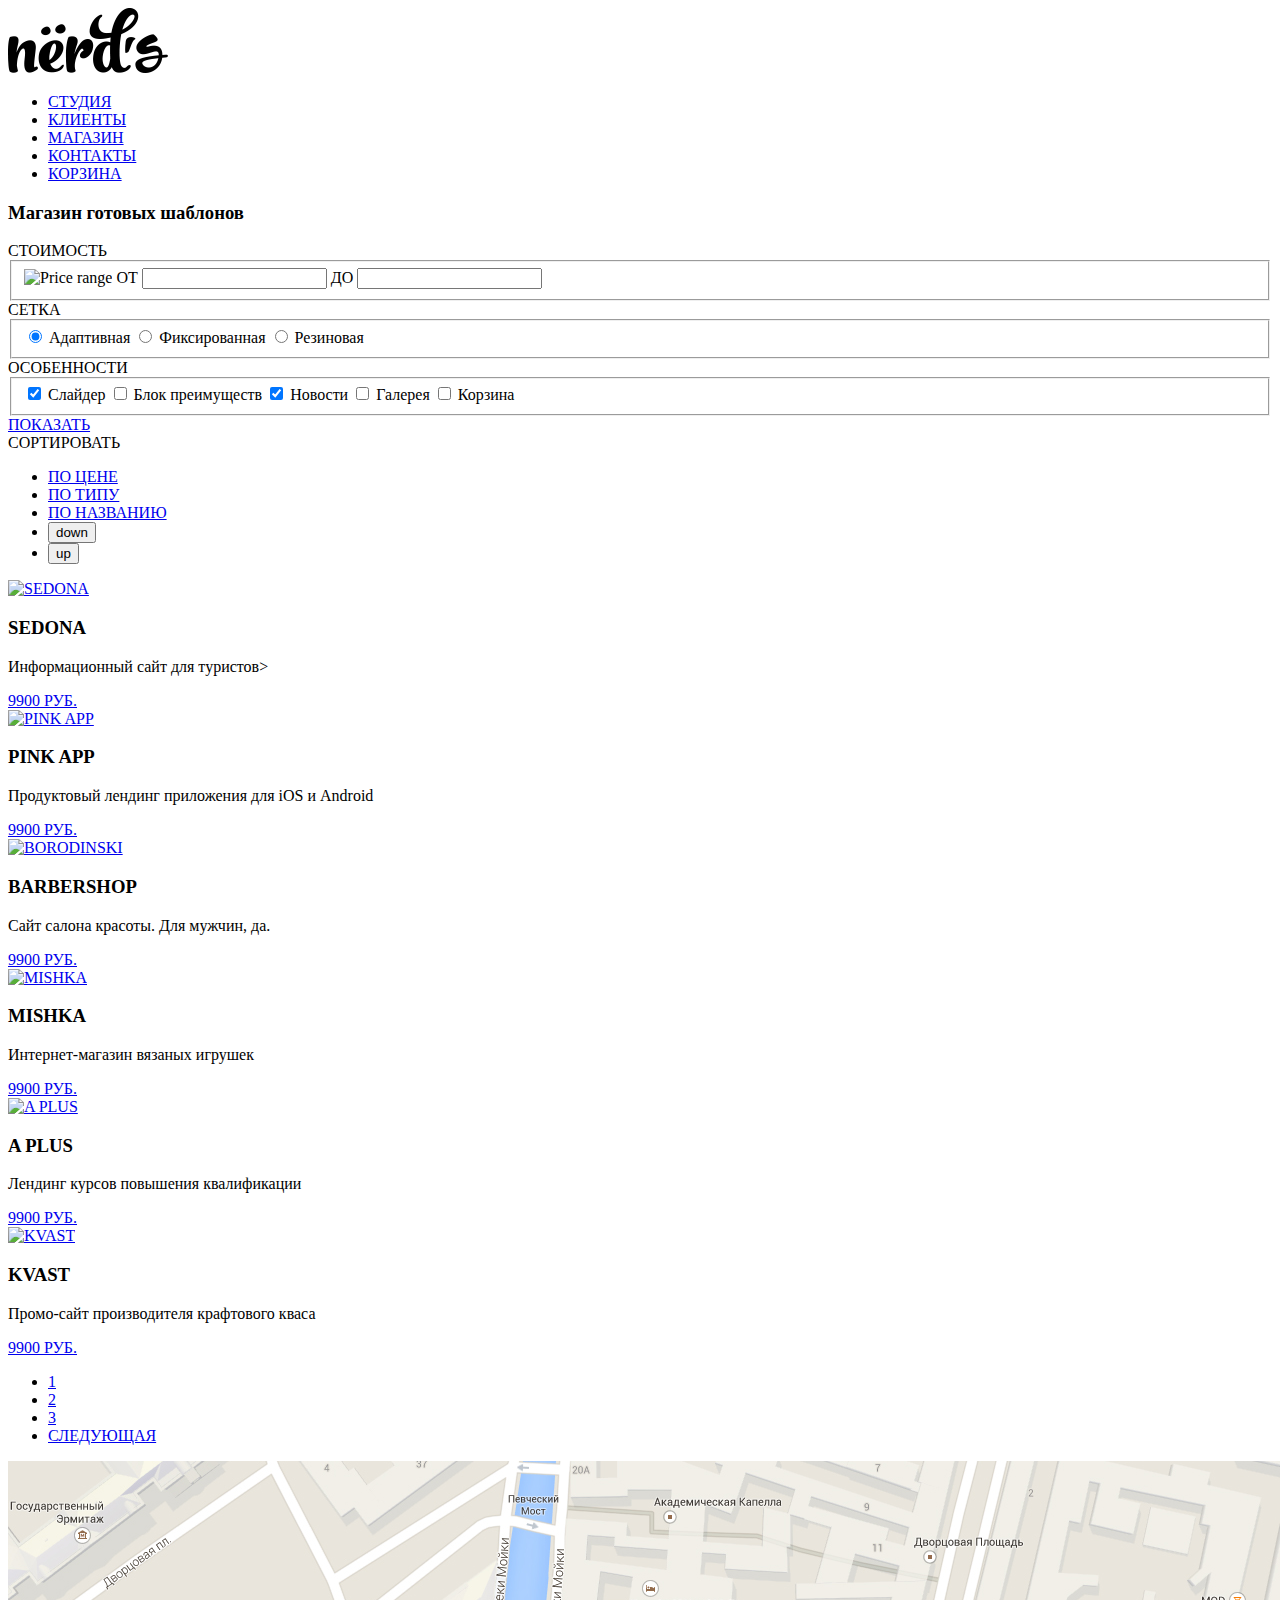
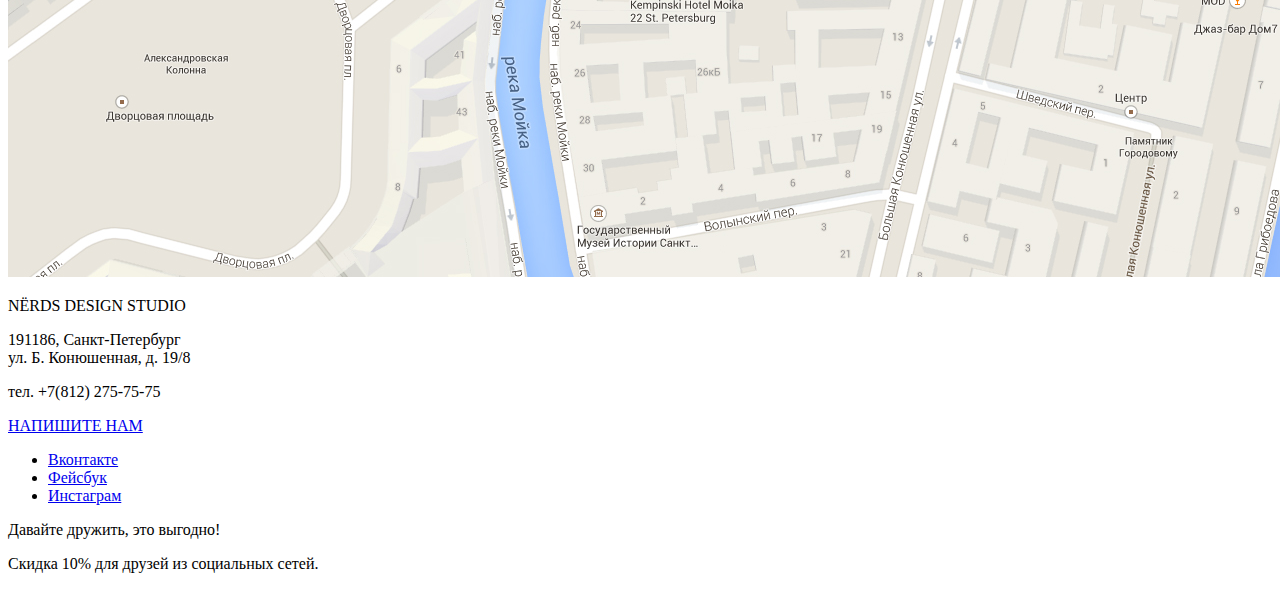
==== catalogue-1.html @ b324a478 "catalogue-1 layout step-1" ====
<!DOCTYPE html>
<html lang="ru">
<head>
	<meta charset="utf-8">
	<title>Nerds</title>
	<link href="https://fonts.googleapis.com/css?family=Roboto:100,300,400,700&amp;subset=cyrillic-ext" rel="stylesheet">
	<link rel="stylesheet" type="text/css" href="css/reset.css">
	<link rel="stylesheet" type="text/css" href="css/style.css">
</head>
<body>
	<header class="main-header">
		<div class="container">
			<div class="main-header__logo">
				<img class="main-header__image" src="img/nerds-logo.png" alt="Nerds">
			</div>
			<nav class="main-header__nav">
				<ul class="main-header__list">
					<li>
						<a class="main-header__item" href="#">СТУДИЯ</a>
					</li>
					<li>
						<a class="main-header__item" href="#">КЛИЕНТЫ</a>
					</li>
					<li>
						<a class="main-header__item" href="#">МАГАЗИН</a>
					</li>
					<li>
						<a class="main-header__item" href="#">КОНТАКТЫ</a>
					</li>
					<li>
						<a class="main-header__item" href="#">КОРЗИНА</a>
					</li>
				</ul>
			</nav>
		</div>
	</header>
<main>
	<div class="banner container">
		<h3 class="banner__headline">Магазин готовых шаблонов</h3>
	</div>
<aside class="sidebar">
			<form class="template__filters" action="#" method="post" name="template-filter">
				<span class="filters__headline">СТОИМОСТЬ</span>		
				<fieldset class="template-filter__price">
					<img src="http://via.placeholder.com/260x80" alt="Price range">
					<label for="price-0">ОТ</label>
					<input type="text" name="price-0" id="price-0">
					<label for="price-15000">ДО</label>
					<input type="text" name="price-15000" id="price-15000">
				</fieldset>
				<span class="filters__headline">СЕТКА</span>
				<fieldset class="template-filter__grid">
					<input type="radio" name="adaptive" value="one" id="adaptive-radio" checked>
					<label for="adaptive-radio">Адаптивная</label>
					<input type="radio" name="fixed" value="two" id="fixed-radio">
					<label for="adaptive-radio">Фиксированная</label>
					<input type="radio" name="flexible" value="three" id="flexible-radio">
					<label for="flexible-radio">Резиновая</label>
				</fieldset>
				<span class="filters__headline">ОСОБЕННОСТИ</span>
				<fieldset class="template-filter__features">
					<input type="checkbox" name="checkbox-slider" id="checkbox-slider" checked>
					<label for="checkbox-slider">Слайдер</label>
					<input type="checkbox" name="checkbox-advantages" id="checkbox-advantages">
					<label for="checkbox-advantages">Блок преимуществ</label>
					<input type="checkbox" name="checkbox-news" id="checkbox-news" checked>
					<label for="checkbox-news">Новости</label>
					<input type="checkbox" name="checkbox-gallery" id="checkbox-gallery">
					<label for="checkbox-gallery">Галерея</label>
					<input type="checkbox" name="checkbox-cart" id="checkbox-cart">
					<label for="checkbox-cart">Корзина</label>			
				</fieldset>
				<a class="template-filter__btn" href="#">ПОКАЗАТЬ</a>
			</form>	
		</aside>
	<section class="catalogue-gallery">
		<span class="gallery-filters__headline">СОРТИРОВАТЬ</span>
			<ul class="gallery-filters__list">
				<li><a class="gallery-filters__item" href="#">ПО ЦЕНЕ</a></li>
				<li><a class="gallery-filters__item" href="#">ПО ТИПУ</a></li>
				<li><a class="gallery-filters__item" href="#">ПО НАЗВАНИЮ</a></li>
				<li class="gallery-filters__item"><button class="filter__btn">down</button></li>
				<li class="gallery-filters__item"><button class="filter__btn">up</button></li>
			</ul>
		<section>
			
		<section class="gallery">
				<article class="gallery-item">
					<a href="#"><img src="http://via.placeholder.com/360x360" alt="SEDONA"></a>
					<div class="gallery-item__inner">
						<h3 class="item-inner__title">SEDONA</h3>
						<p class="item-inner__copy">Информационный сайт для туристов></p>
						<a class="item-inner__btn" href="#">9900 РУБ.</a>
					</div>
				</article>
				<article class="gallery-item">
					<a href="#"><img src="http://via.placeholder.com/360x360" alt="PINK APP"></a>
					<div class="gallery-item__inner">
						<h3 class="item-inner__title">PINK APP</h3>
						<p class="item-inner__copy">Продуктовый лендинг приложения для iOS и Android</p>
						<a class="item-inner__btn" href="#">9900 РУБ.</a>
					</div>
				</article>
				<article class="gallery-item">
					<a href="#"><img src="http://via.placeholder.com/360x360" alt="BORODINSKI"></a>
					<div class="gallery-item__inner">
						<h3 class="item-inner__title">BARBERSHOP</h3>
						<p class="item-inner__copy">Сайт салона красоты. Для мужчин, да.</p>
						<a class="item-inner__btn" href="#">9900 РУБ.</a>
					</div>
				</article>
				<article class="gallery-item">
					<a href="#"><img src="http://via.placeholder.com/360x360" alt="MISHKA"></a>
					<div class="gallery__inner">
						<h3 class="item-inner__title">MISHKA</h3>
						<p class="item-inner__copy">Интернет-магазин вязаных игрушек</p>
						<a class="item-inner__btn" href="#">9900 РУБ.</a>
					</div>
				</article>
				<article class="gallery-item">
					<a href="#"><img src="http://via.placeholder.com/360x360" alt="A PLUS"></a>
					<div class="gallery__inner">
						<h3 class="item-inner__title">A PLUS</h3>
						<p class="item-inner__copy">Лендинг курсов повышения квалификации</p>
						<a class="item-inner__btn" href="#">9900 РУБ.</a>
					</div>
				</article>
				<article class="gallery-item">
					<a href="#"><img src="http://via.placeholder.com/360x360" alt="KVAST"></a>
					<div class="gallery__inner">
						<h3 class="item-inner__title">KVAST</h3>
						<p class="item-inner__copy">Промо-сайт производителя крафтового кваса</p>
						<a class="item-inner__btn" href="#">9900 РУБ.</a>
					</div>
				</article>

			<div class="gallery__pagination">
				<ul class="pagination">
				<li ><a class="pagination__number" href="#">1</a></li>
				<li><a class="pagination__number" href="#">2</a></li>
				<li><a class="pagination__number" href="#">3</a></li>
				<li><a class="pagination__next" href="#">СЛЕДУЮЩАЯ</a></li>
			</ul>
			</div>
		</section> 
</main>	

<footer class="main-footer">
	<div class="contacts">
		<img src="img/map.jpg" alt="Карта">
			<div class="contacts__address">
				<p class="address__subtitle">NЁRDS DESIGN STUDIO</p>
				<p class="address__copy">191186, Санкт-Петербург<br>ул. Б. Конюшенная, д. 19/8</p>
				<p class="contacts__tel">тел. +7(812) 275-75-75</p>
				<a href="#" class="button write-us__button">НАПИШИТЕ НАМ</a> 
			</div>
			<!-- <div class="write-inner">
				<p class="write-inner__headline">НАПИШИТЕ НАМ</p>
				<form class="write-inner__form" action="#" method="post">
					<label for="name-field">Ваше имя</label>
					<input type="text" name="name" id="name-field" placeholder="Представьтесь, пожалуйста">
					<label for="email-field">Ваш e-mail</label>
					<input type="text" name="e-mail" id="email-field" placeholder="Для отправки ответа">
					<label for="write-space">Текст письма</label>
					<textarea name="write-field" id="write-space" placeholder="В свободной форме" rows="4"></textarea>
					<input class="button write__submit-button" type="submit" name="submit-button" value="ОТПРАВИТЬ">			
				</form>
			</div> -->
			<div class="social-media">	
			<ul class="social-media__list">
				<li><a class="social-media__logo social-media__logo-vk" href="#">Вконтакте</a></li>
				<li><a class="social-media__logo social-media__logo-fb" href="#">Фейсбук</a></li>
				<li><a class="social-media__logo social-media__logo-inst" href="#">Инстаграм</a></li>    	
			</ul>
			<div class="social-media__promo">
				<p class="social-media__headline">Давайте дружить, это выгодно!</p>
				<p class="social-media__discount">Скидка 10% для друзей из социальных сетей.</p>
			</div>
		</div>
	</div>
</footer>
</body>
</html>
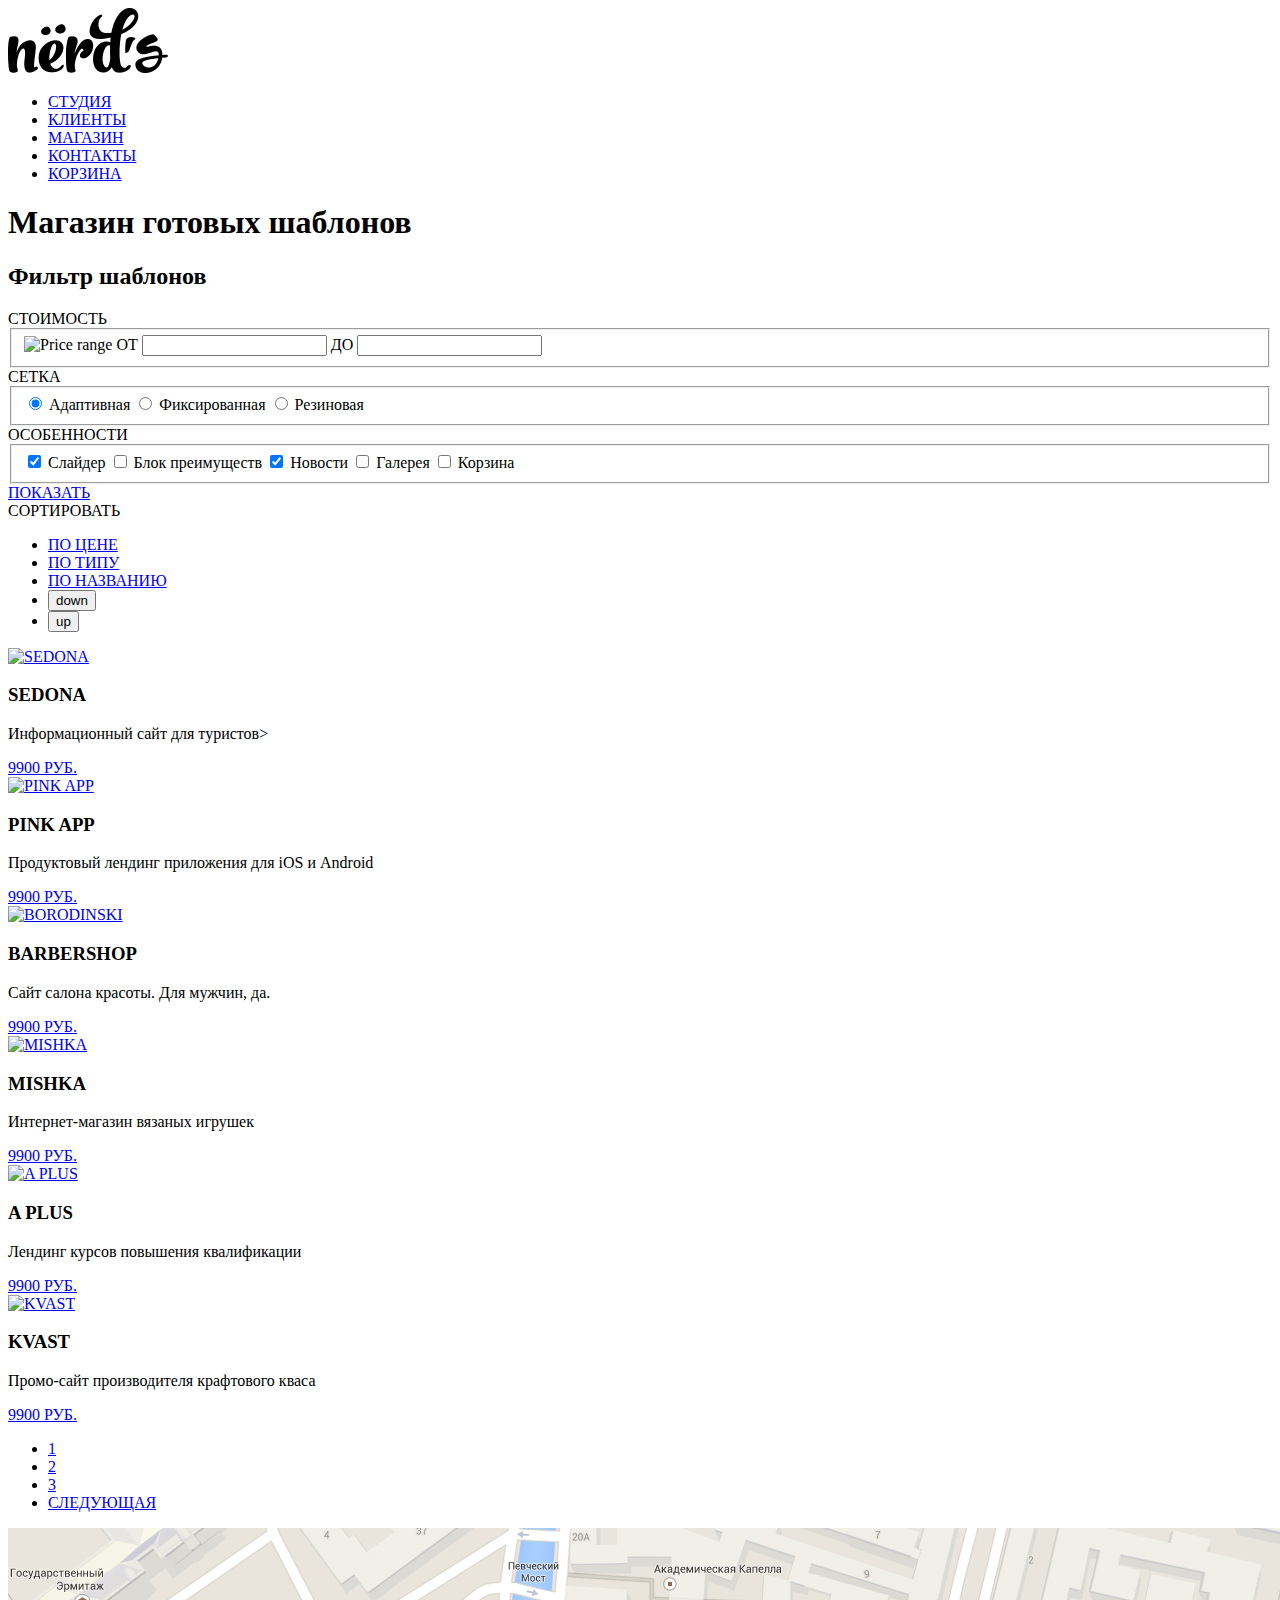
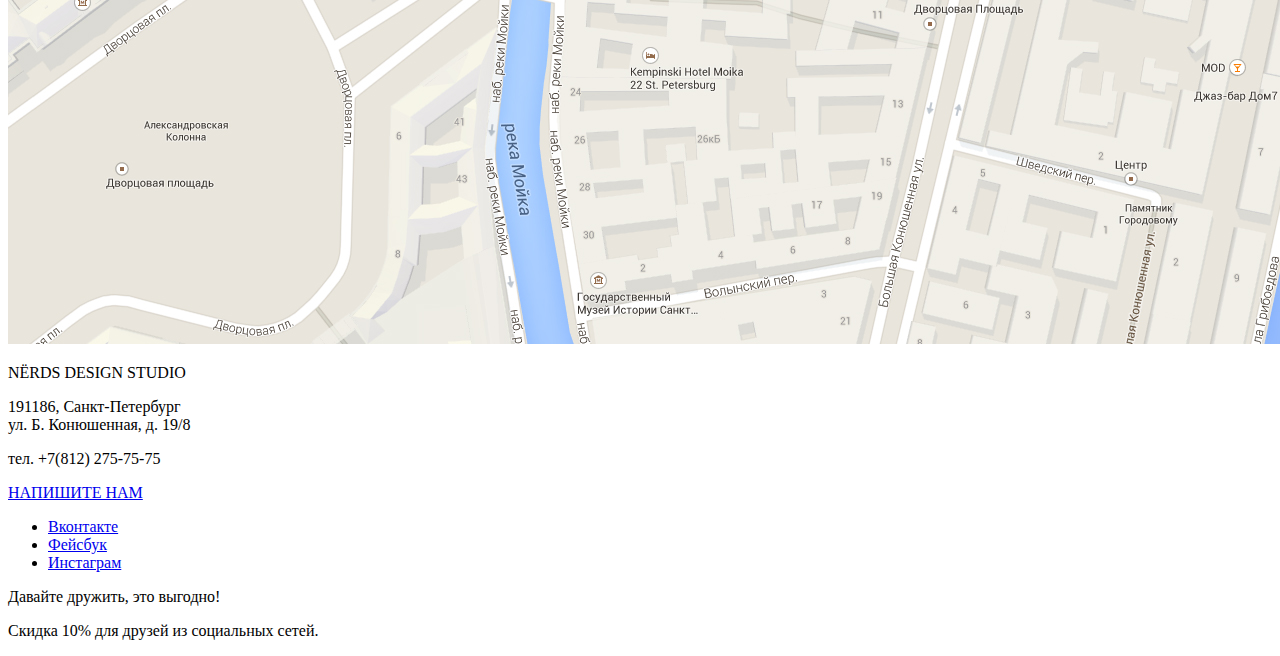
==== commit ff72404f: "catalogue-1 layout pagination corrected" ====
--- a/catalogue-1.html
+++ b/catalogue-1.html
@@ -22,7 +22,7 @@
 						<a class="main-header__item" href="#">КЛИЕНТЫ</a>
 					</li>
 					<li>
-						<a class="main-header__item" href="#">МАГАЗИН</a>
+						<a class="main-header__item navigation-current" href="#">МАГАЗИН</a>
 					</li>
 					<li>
 						<a class="main-header__item" href="#">КОНТАКТЫ</a>
@@ -34,11 +34,12 @@
 			</nav>
 		</div>
 	</header>
-<main>
-	<div class="banner container">
-		<h3 class="banner__headline">Магазин готовых шаблонов</h3>
-	</div>
-<aside class="sidebar">
+	<main class="container">
+		<div class="banner container">
+			<h1 class="page-headline">Магазин готовых шаблонов</h1>
+		</div>
+		<aside class="sidebar">
+			<h2 class="visually-hidden">Фильтр шаблонов</h2>
 			<form class="template__filters" action="#" method="post" name="template-filter">
 				<span class="filters__headline">СТОИМОСТЬ</span>		
 				<fieldset class="template-filter__price">
@@ -73,8 +74,8 @@
 				<a class="template-filter__btn" href="#">ПОКАЗАТЬ</a>
 			</form>	
 		</aside>
-	<section class="catalogue-gallery">
-		<span class="gallery-filters__headline">СОРТИРОВАТЬ</span>
+		<section class="catalogue-gallery">
+			<span class="gallery-filters__headline">СОРТИРОВАТЬ</span>
 			<ul class="gallery-filters__list">
 				<li><a class="gallery-filters__item" href="#">ПО ЦЕНЕ</a></li>
 				<li><a class="gallery-filters__item" href="#">ПО ТИПУ</a></li>
@@ -82,78 +83,78 @@
 				<li class="gallery-filters__item"><button class="filter__btn">down</button></li>
 				<li class="gallery-filters__item"><button class="filter__btn">up</button></li>
 			</ul>
-		<section>
-			
+		</section>
+
 		<section class="gallery">
-				<article class="gallery-item">
-					<a href="#"><img src="http://via.placeholder.com/360x360" alt="SEDONA"></a>
-					<div class="gallery-item__inner">
-						<h3 class="item-inner__title">SEDONA</h3>
-						<p class="item-inner__copy">Информационный сайт для туристов></p>
-						<a class="item-inner__btn" href="#">9900 РУБ.</a>
-					</div>
-				</article>
-				<article class="gallery-item">
-					<a href="#"><img src="http://via.placeholder.com/360x360" alt="PINK APP"></a>
-					<div class="gallery-item__inner">
-						<h3 class="item-inner__title">PINK APP</h3>
-						<p class="item-inner__copy">Продуктовый лендинг приложения для iOS и Android</p>
-						<a class="item-inner__btn" href="#">9900 РУБ.</a>
-					</div>
-				</article>
-				<article class="gallery-item">
-					<a href="#"><img src="http://via.placeholder.com/360x360" alt="BORODINSKI"></a>
-					<div class="gallery-item__inner">
-						<h3 class="item-inner__title">BARBERSHOP</h3>
-						<p class="item-inner__copy">Сайт салона красоты. Для мужчин, да.</p>
-						<a class="item-inner__btn" href="#">9900 РУБ.</a>
-					</div>
-				</article>
-				<article class="gallery-item">
-					<a href="#"><img src="http://via.placeholder.com/360x360" alt="MISHKA"></a>
-					<div class="gallery__inner">
-						<h3 class="item-inner__title">MISHKA</h3>
-						<p class="item-inner__copy">Интернет-магазин вязаных игрушек</p>
-						<a class="item-inner__btn" href="#">9900 РУБ.</a>
-					</div>
-				</article>
-				<article class="gallery-item">
-					<a href="#"><img src="http://via.placeholder.com/360x360" alt="A PLUS"></a>
-					<div class="gallery__inner">
-						<h3 class="item-inner__title">A PLUS</h3>
-						<p class="item-inner__copy">Лендинг курсов повышения квалификации</p>
-						<a class="item-inner__btn" href="#">9900 РУБ.</a>
-					</div>
-				</article>
-				<article class="gallery-item">
-					<a href="#"><img src="http://via.placeholder.com/360x360" alt="KVAST"></a>
-					<div class="gallery__inner">
-						<h3 class="item-inner__title">KVAST</h3>
-						<p class="item-inner__copy">Промо-сайт производителя крафтового кваса</p>
-						<a class="item-inner__btn" href="#">9900 РУБ.</a>
-					</div>
-				</article>
+			<article class="gallery-item">
+				<a href="#"><img src="http://via.placeholder.com/360x360" alt="SEDONA"></a>
+				<div class="gallery-item__inner">
+					<h3 class="item-inner__title">SEDONA</h3>
+					<p class="item-inner__copy">Информационный сайт для туристов></p>
+					<a class="item-inner__btn" href="#">9900 РУБ.</a>
+				</div>
+			</article>
+			<article class="gallery-item">
+				<a href="#"><img src="http://via.placeholder.com/360x360" alt="PINK APP"></a>
+				<div class="gallery-item__inner">
+					<h3 class="item-inner__title">PINK APP</h3>
+					<p class="item-inner__copy">Продуктовый лендинг приложения для iOS и Android</p>
+					<a class="item-inner__btn" href="#">9900 РУБ.</a>
+				</div>
+			</article>
+			<article class="gallery-item">
+				<a href="#"><img src="http://via.placeholder.com/360x360" alt="BORODINSKI"></a>
+				<div class="gallery-item__inner">
+					<h3 class="item-inner__title">BARBERSHOP</h3>
+					<p class="item-inner__copy">Сайт салона красоты. Для мужчин, да.</p>
+					<a class="item-inner__btn" href="#">9900 РУБ.</a>
+				</div>
+			</article>
+			<article class="gallery-item">
+				<a href="#"><img src="http://via.placeholder.com/360x360" alt="MISHKA"></a>
+				<div class="gallery__inner">
+					<h3 class="item-inner__title">MISHKA</h3>
+					<p class="item-inner__copy">Интернет-магазин вязаных игрушек</p>
+					<a class="item-inner__btn" href="#">9900 РУБ.</a>
+				</div>
+			</article>
+			<article class="gallery-item">
+				<a href="#"><img src="http://via.placeholder.com/360x360" alt="A PLUS"></a>
+				<div class="gallery__inner">
+					<h3 class="item-inner__title">A PLUS</h3>
+					<p class="item-inner__copy">Лендинг курсов повышения квалификации</p>
+					<a class="item-inner__btn" href="#">9900 РУБ.</a>
+				</div>
+			</article>
+			<article class="gallery-item">
+				<a href="#"><img src="http://via.placeholder.com/360x360" alt="KVAST"></a>
+				<div class="gallery__inner">
+					<h3 class="item-inner__title">KVAST</h3>
+					<p class="item-inner__copy">Промо-сайт производителя крафтового кваса</p>
+					<a class="item-inner__btn" href="#">9900 РУБ.</a>
+				</div>
+			</article>
 
 			<div class="gallery__pagination">
 				<ul class="pagination">
-				<li ><a class="pagination__number" href="#">1</a></li>
-				<li><a class="pagination__number" href="#">2</a></li>
-				<li><a class="pagination__number" href="#">3</a></li>
-				<li><a class="pagination__next" href="#">СЛЕДУЮЩАЯ</a></li>
-			</ul>
+					<li ><a class="pagination__number" href="#">1</a></li>
+					<li><a class="pagination__number" href="#">2</a></li>
+					<li><a class="pagination__number" href="#">3</a></li>
+					<li><a class="pagination__next" href="#">СЛЕДУЮЩАЯ</a></li>
+				</ul>
 			</div>
-		</section> 
+		</section>
 </main>	
 
 <footer class="main-footer">
 	<div class="contacts">
 		<img src="img/map.jpg" alt="Карта">
-			<div class="contacts__address">
-				<p class="address__subtitle">NЁRDS DESIGN STUDIO</p>
-				<p class="address__copy">191186, Санкт-Петербург<br>ул. Б. Конюшенная, д. 19/8</p>
-				<p class="contacts__tel">тел. +7(812) 275-75-75</p>
-				<a href="#" class="button write-us__button">НАПИШИТЕ НАМ</a> 
-			</div>
+		<div class="contacts__address">
+			<p class="address__subtitle">NЁRDS DESIGN STUDIO</p>
+			<p class="address__copy">191186, Санкт-Петербург<br>ул. Б. Конюшенная, д. 19/8</p>
+			<p class="contacts__tel">тел. +7(812) 275-75-75</p>
+			<a href="#" class="button write-us__button">НАПИШИТЕ НАМ</a> 
+		</div>
 			<!-- <div class="write-inner">
 				<p class="write-inner__headline">НАПИШИТЕ НАМ</p>
 				<form class="write-inner__form" action="#" method="post">
@@ -167,18 +168,17 @@
 				</form>
 			</div> -->
 			<div class="social-media">	
-			<ul class="social-media__list">
-				<li><a class="social-media__logo social-media__logo-vk" href="#">Вконтакте</a></li>
-				<li><a class="social-media__logo social-media__logo-fb" href="#">Фейсбук</a></li>
-				<li><a class="social-media__logo social-media__logo-inst" href="#">Инстаграм</a></li>    	
-			</ul>
-			<div class="social-media__promo">
-				<p class="social-media__headline">Давайте дружить, это выгодно!</p>
-				<p class="social-media__discount">Скидка 10% для друзей из социальных сетей.</p>
+				<ul class="social-media__list">
+					<li><a class="social-media__logo social-media__logo-vk" href="#">Вконтакте</a></li>
+					<li><a class="social-media__logo social-media__logo-fb" href="#">Фейсбук</a></li>
+					<li><a class="social-media__logo social-media__logo-inst" href="#">Инстаграм</a></li>    	
+				</ul>
+				<div class="social-media__promo">
+					<p class="social-media__headline">Давайте дружить, это выгодно!</p>
+					<p class="social-media__discount">Скидка 10% для друзей из социальных сетей.</p>
+				</div>
 			</div>
 		</div>
-	</div>
-</footer>
+	</footer>
 </body>
 </html>
-	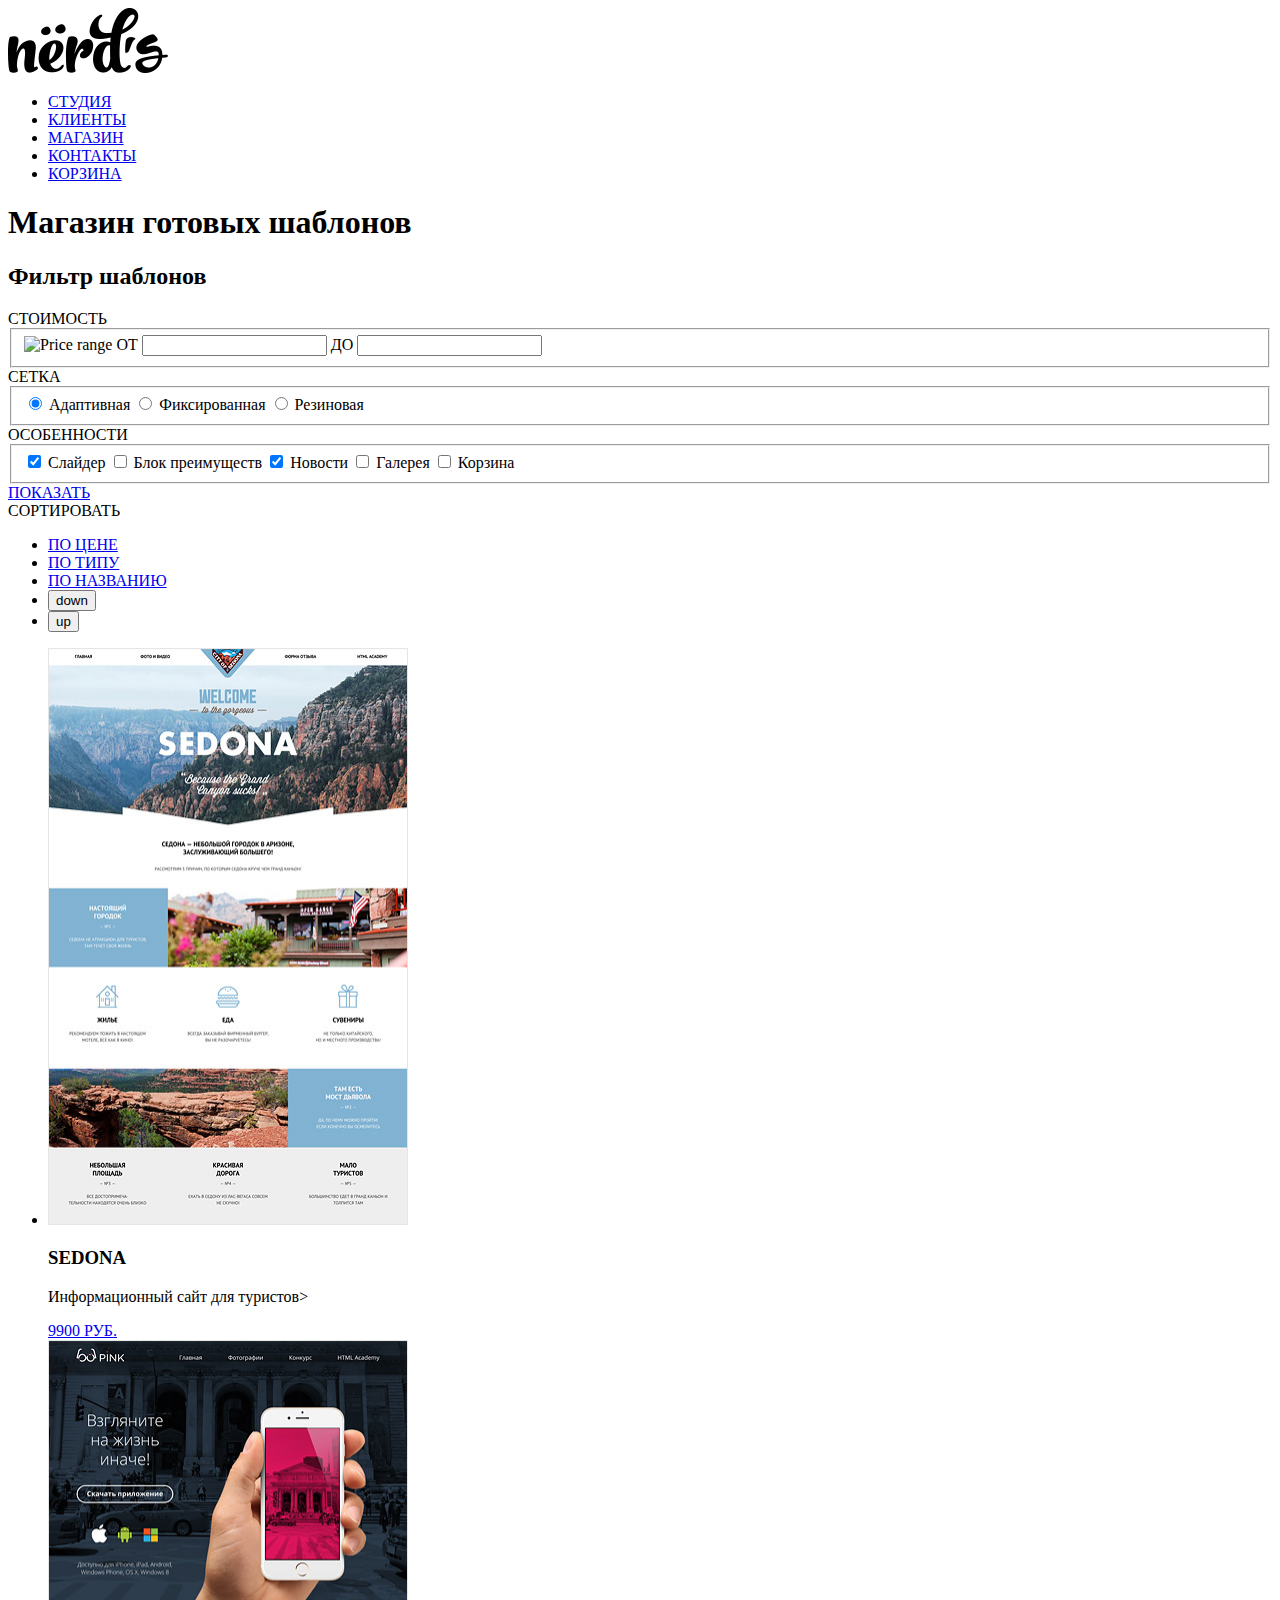
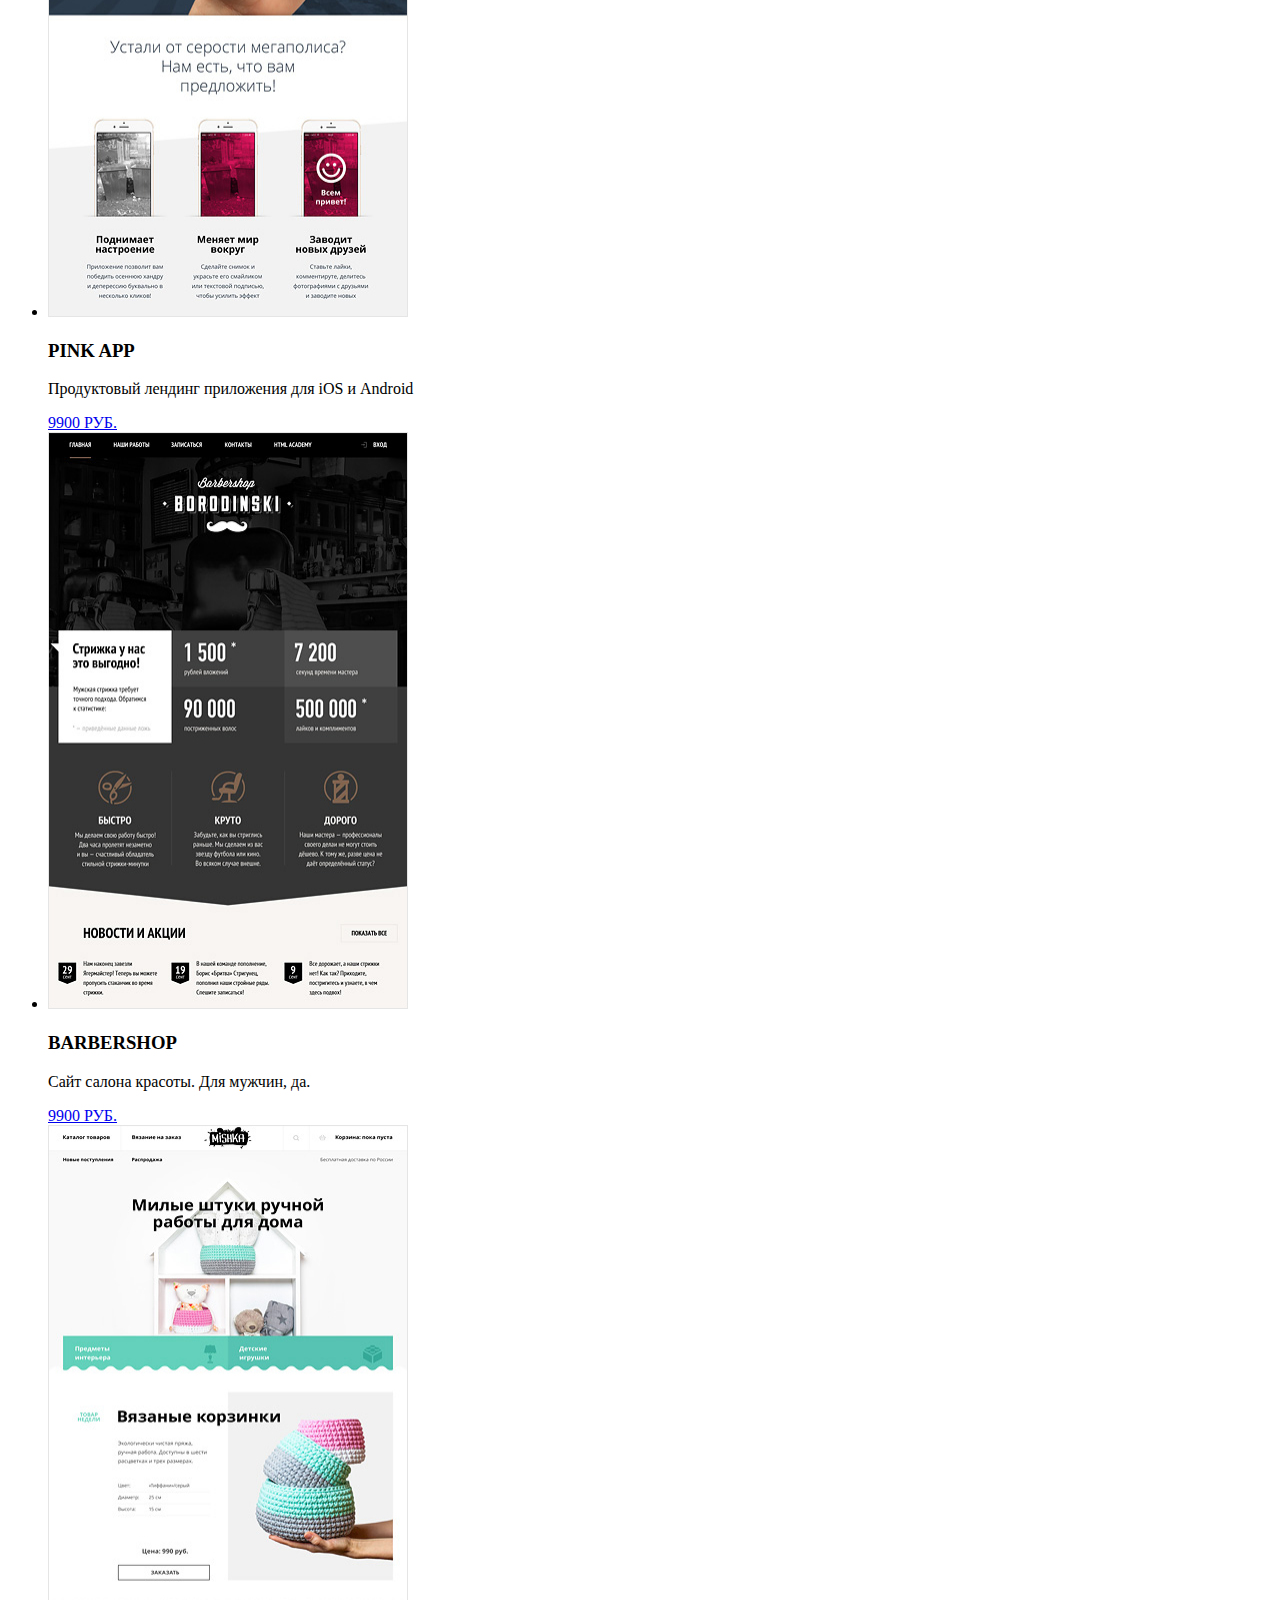
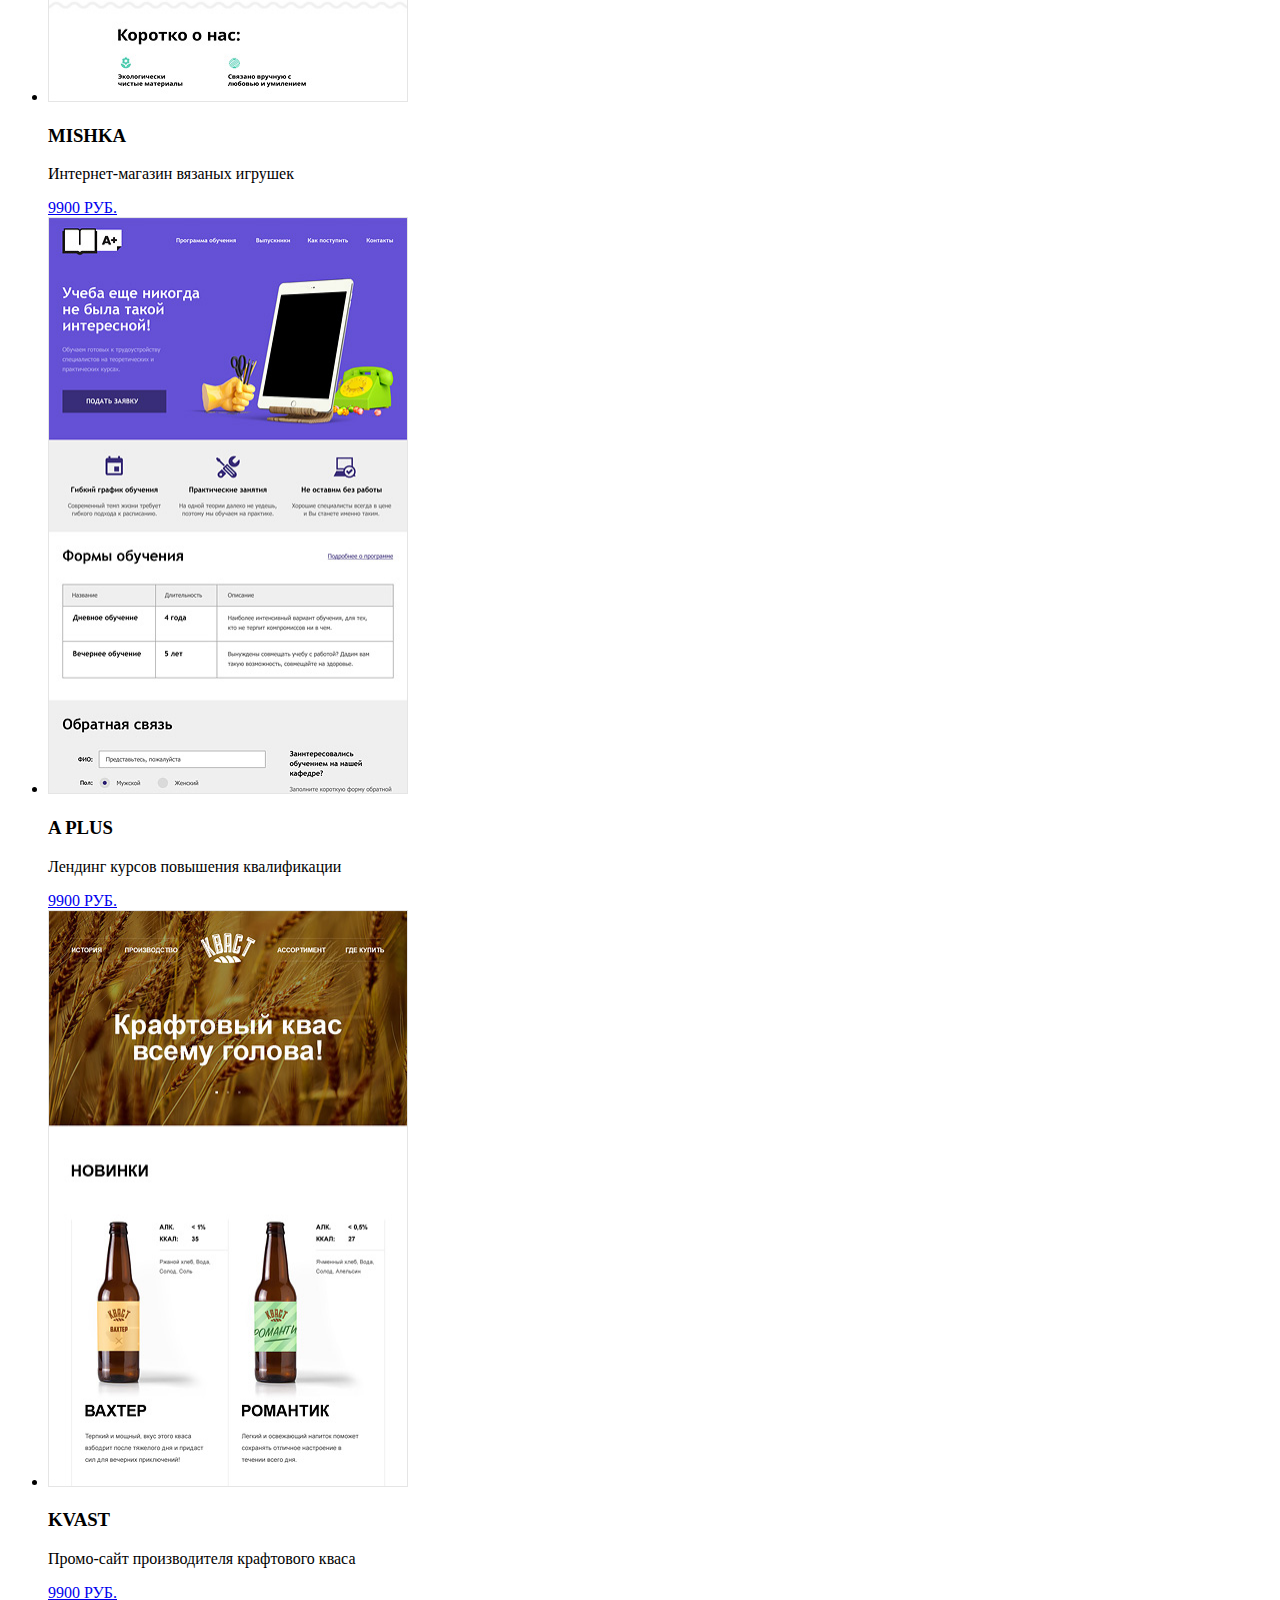
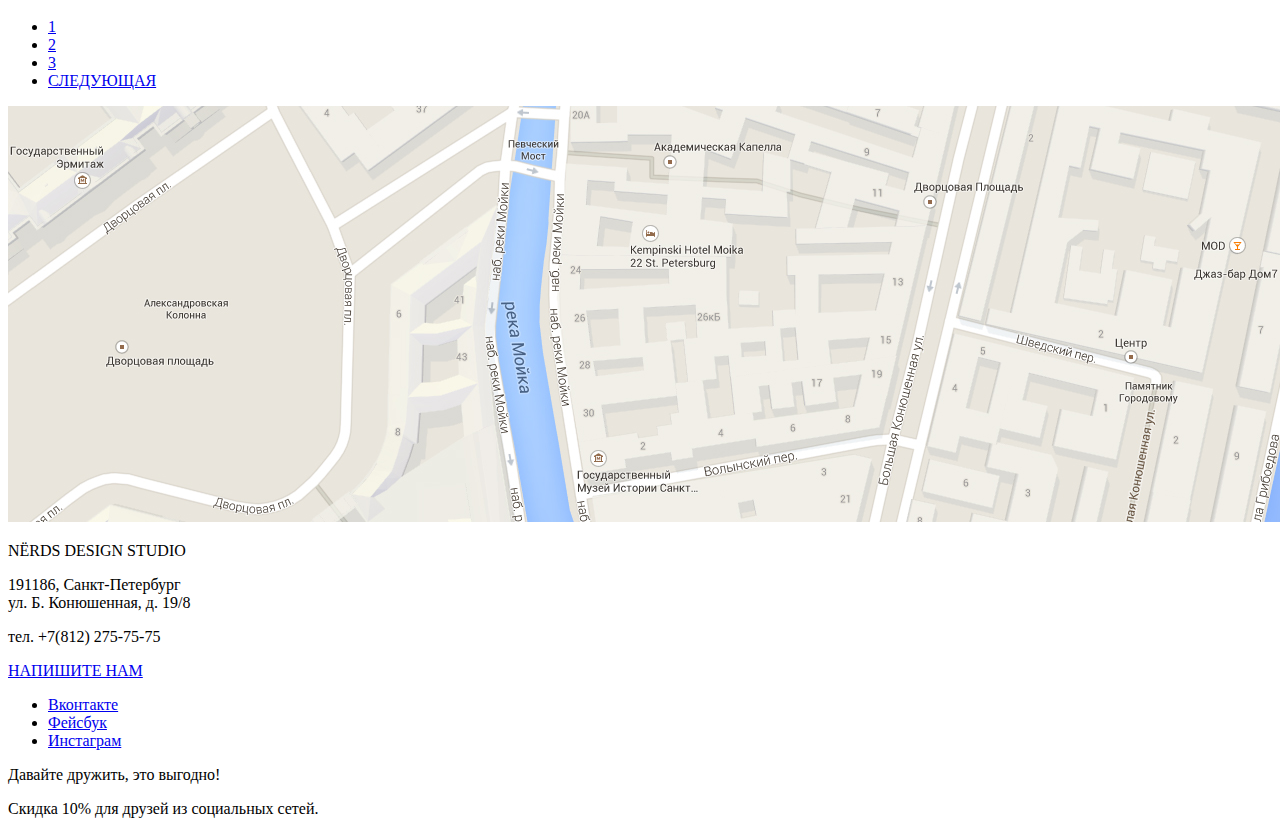
==== commit 547cc47d: "index and catalogue with ul instead of div" ====
--- a/catalogue-1.html
+++ b/catalogue-1.html
@@ -85,59 +85,53 @@
 			</ul>
 		</section>
 
-		<section class="gallery">
-			<article class="gallery-item">
-				<a href="#"><img src="http://via.placeholder.com/360x360" alt="SEDONA"></a>
+		<ul class="gallery">
+			<li class="gallery-item"><a href="#"><img src="img/img-sedona.jpg" width="360" height="577" alt="SEDONA"></a>
 				<div class="gallery-item__inner">
 					<h3 class="item-inner__title">SEDONA</h3>
 					<p class="item-inner__copy">Информационный сайт для туристов></p>
 					<a class="item-inner__btn" href="#">9900 РУБ.</a>
-				</div>
-			</article>
-			<article class="gallery-item">
-				<a href="#"><img src="http://via.placeholder.com/360x360" alt="PINK APP"></a>
+				</div></li>
+			<li class="gallery-item"><a href="#"><img src="img/img-pink.jpg" width="360" height="577" alt="PINK APP"></a>
 				<div class="gallery-item__inner">
 					<h3 class="item-inner__title">PINK APP</h3>
 					<p class="item-inner__copy">Продуктовый лендинг приложения для iOS и Android</p>
 					<a class="item-inner__btn" href="#">9900 РУБ.</a>
 				</div>
-			</article>
-			<article class="gallery-item">
-				<a href="#"><img src="http://via.placeholder.com/360x360" alt="BORODINSKI"></a>
+			</li>
+			<li class="gallery-item"><a href="#"><img src="img/img-barbershop.jpg" width="360" height="577" alt="BORODINSKI"></a>
 				<div class="gallery-item__inner">
 					<h3 class="item-inner__title">BARBERSHOP</h3>
 					<p class="item-inner__copy">Сайт салона красоты. Для мужчин, да.</p>
 					<a class="item-inner__btn" href="#">9900 РУБ.</a>
 				</div>
-			</article>
-			<article class="gallery-item">
-				<a href="#"><img src="http://via.placeholder.com/360x360" alt="MISHKA"></a>
+			</li>
+			<li class="gallery-item"><a href="#"><img src="img/img-mishka.jpg" width="360" height="577" alt="MISHKA"></a>
 				<div class="gallery__inner">
 					<h3 class="item-inner__title">MISHKA</h3>
 					<p class="item-inner__copy">Интернет-магазин вязаных игрушек</p>
 					<a class="item-inner__btn" href="#">9900 РУБ.</a>
 				</div>
-			</article>
-			<article class="gallery-item">
-				<a href="#"><img src="http://via.placeholder.com/360x360" alt="A PLUS"></a>
+			</li>
+			<li class="gallery-item"><a href="#"><img src="img/img-aplus.jpg" width="360" height="577" alt="A PLUS"></a>
 				<div class="gallery__inner">
 					<h3 class="item-inner__title">A PLUS</h3>
 					<p class="item-inner__copy">Лендинг курсов повышения квалификации</p>
 					<a class="item-inner__btn" href="#">9900 РУБ.</a>
 				</div>
-			</article>
-			<article class="gallery-item">
-				<a href="#"><img src="http://via.placeholder.com/360x360" alt="KVAST"></a>
+			</li>
+			<li class="gallery-item"><a href="#"><img src="img/img-kvast.jpg" width="360" height="577" alt="KVAST"></a>
 				<div class="gallery__inner">
 					<h3 class="item-inner__title">KVAST</h3>
 					<p class="item-inner__copy">Промо-сайт производителя крафтового кваса</p>
 					<a class="item-inner__btn" href="#">9900 РУБ.</a>
 				</div>
-			</article>
+			</li>
+		</ul> 
 
 			<div class="gallery__pagination">
 				<ul class="pagination">
-					<li ><a class="pagination__number" href="#">1</a></li>
+					<li ><a class="pagination__number pagination-current" href="#">1</a></li>
 					<li><a class="pagination__number" href="#">2</a></li>
 					<li><a class="pagination__number" href="#">3</a></li>
 					<li><a class="pagination__next" href="#">СЛЕДУЮЩАЯ</a></li>
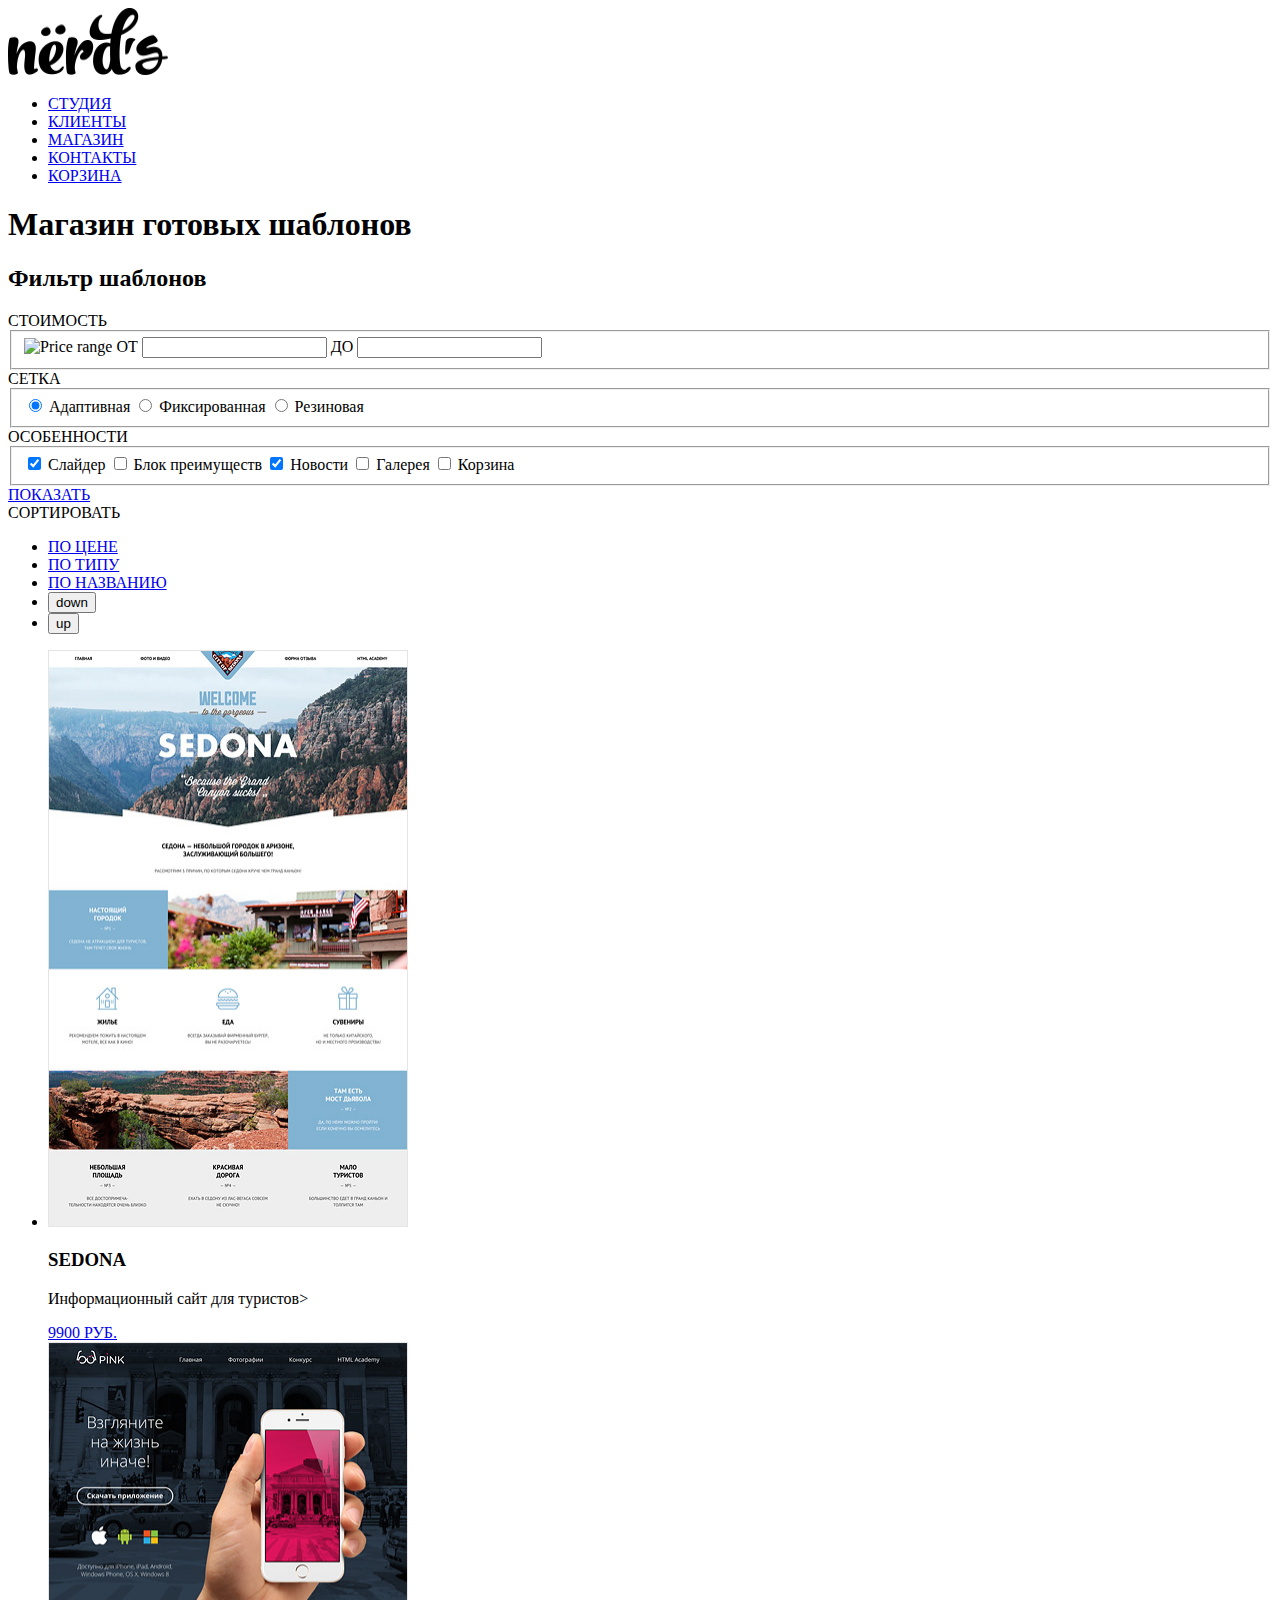
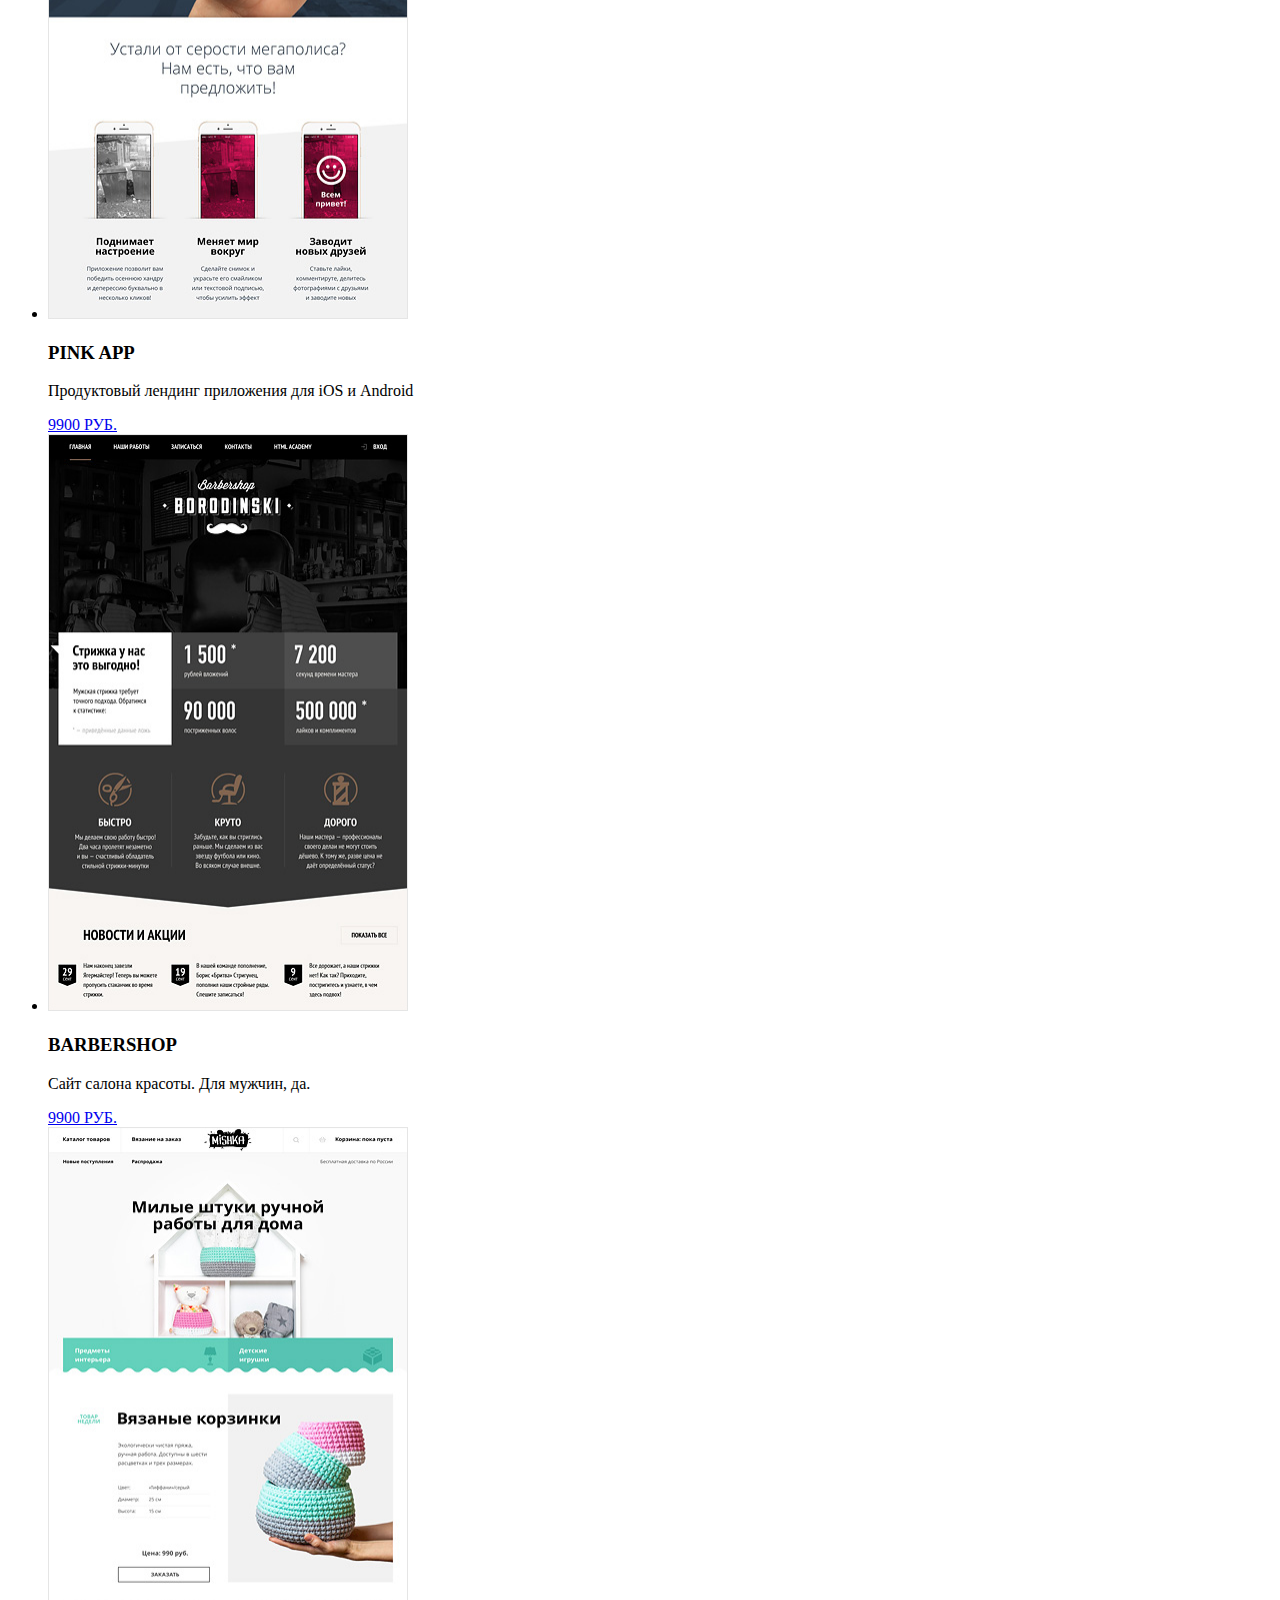
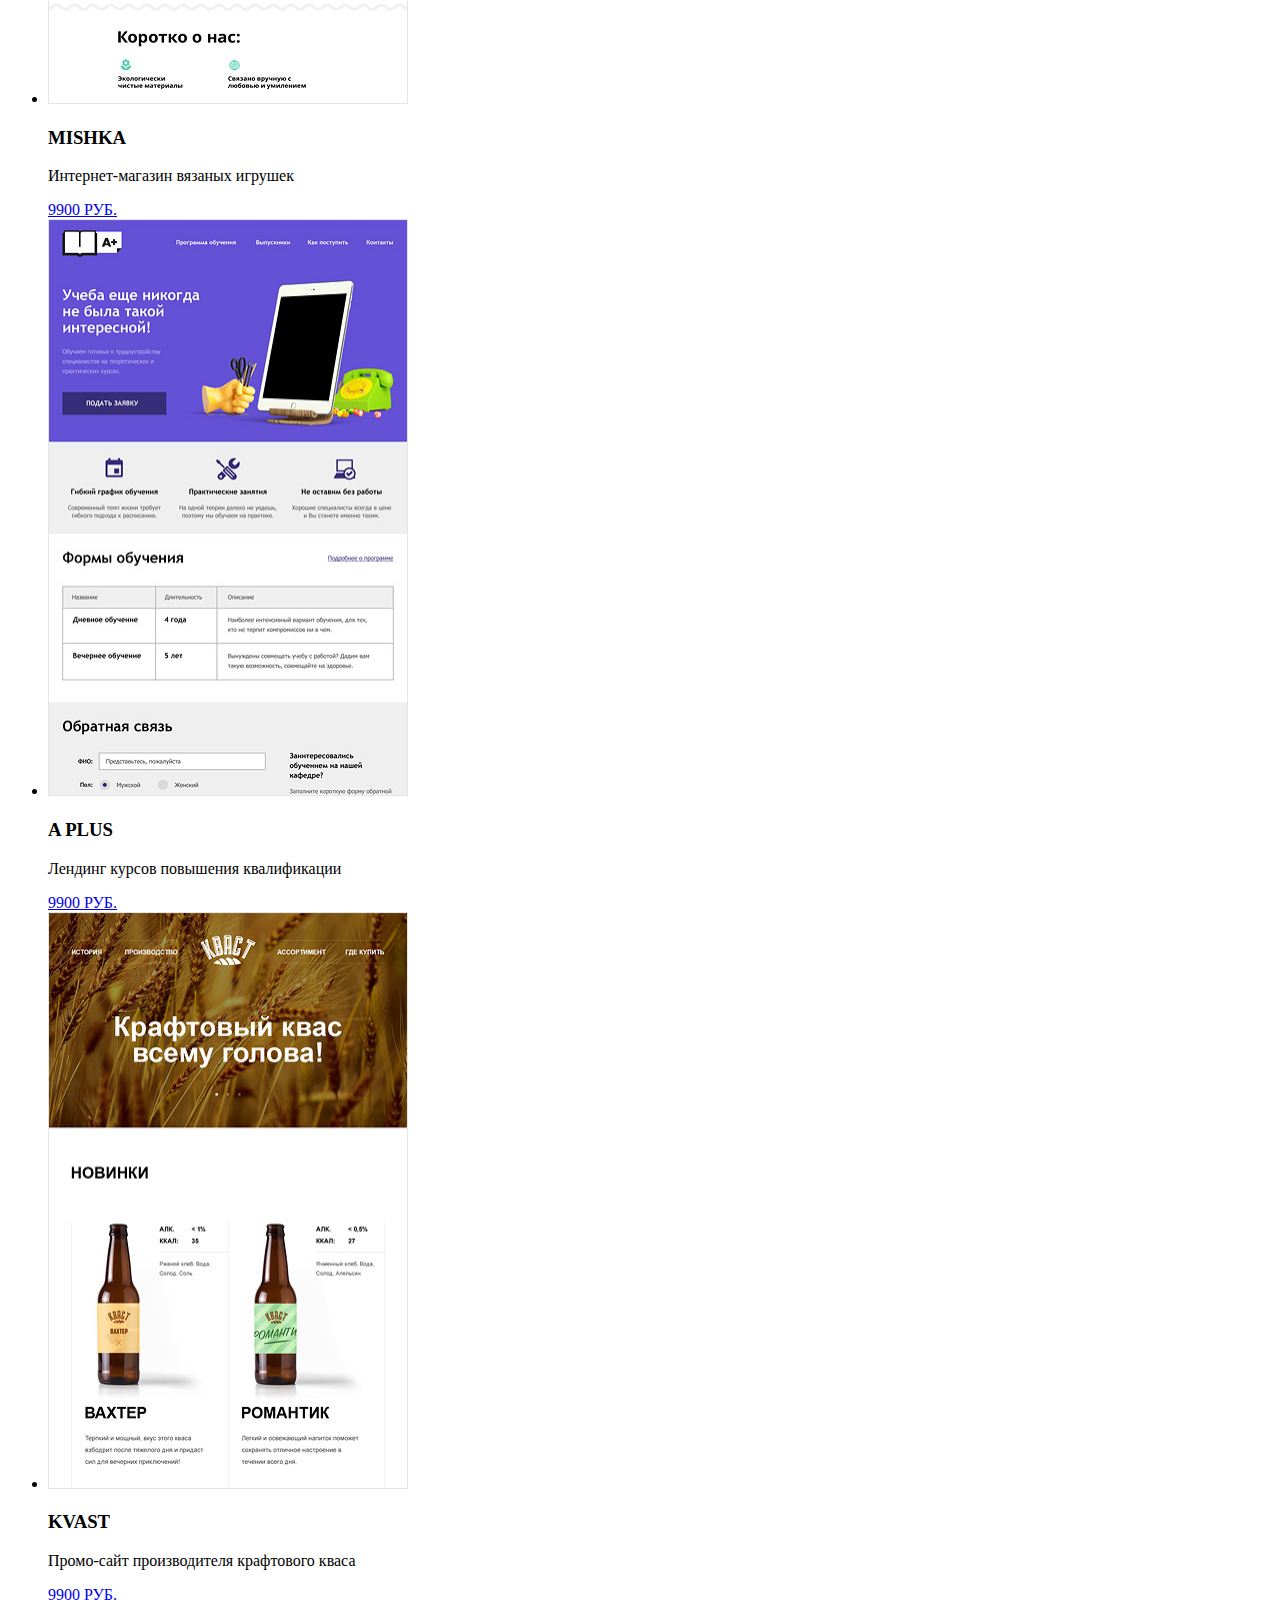
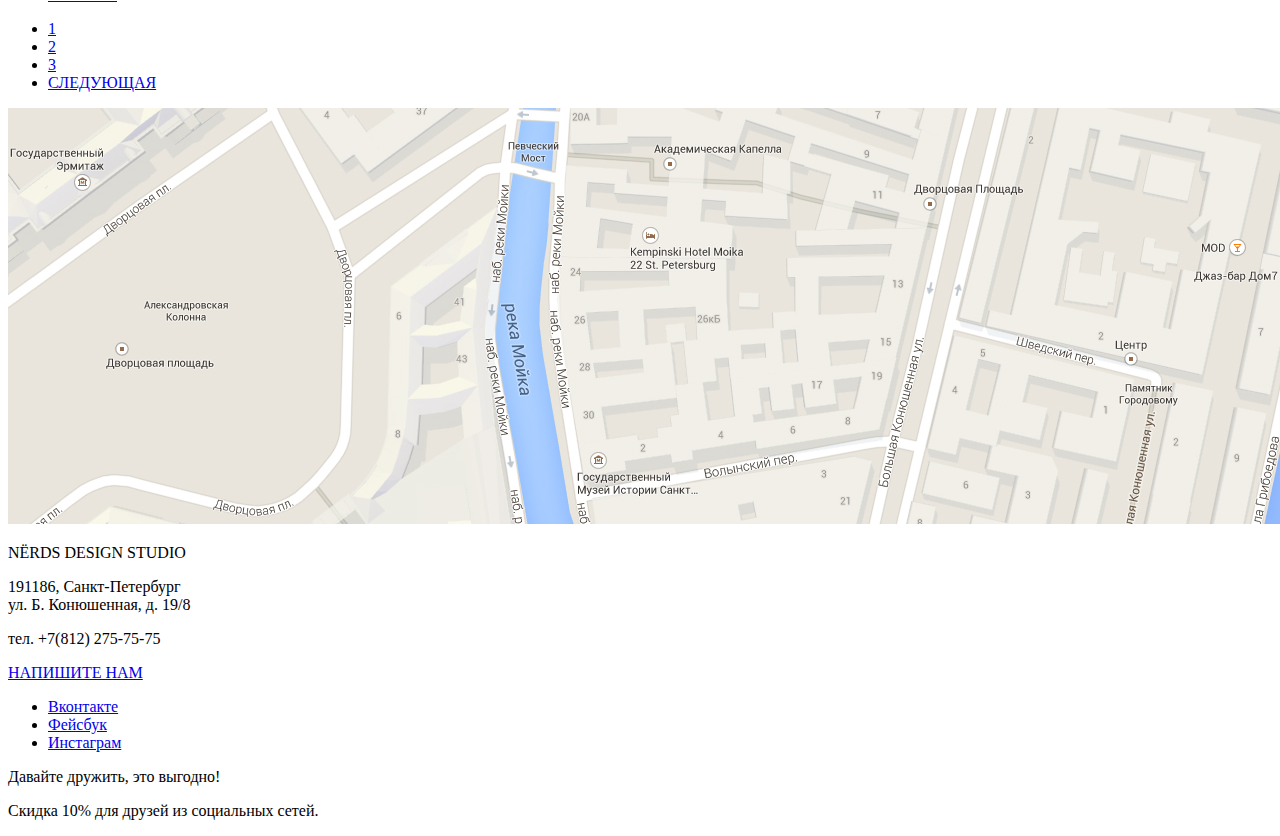
==== commit 45bdf12b: "index and catalogue with imgsizes" ====
--- a/catalogue-1.html
+++ b/catalogue-1.html
@@ -11,7 +11,7 @@
 	<header class="main-header">
 		<div class="container">
 			<div class="main-header__logo">
-				<img class="main-header__image" src="img/nerds-logo.png" alt="Nerds">
+				<img class="main-header__image" src="img/nerds-logo.png" width="160" height="67" alt="Nerds">
 			</div>
 			<nav class="main-header__nav">
 				<ul class="main-header__list">
@@ -92,42 +92,42 @@
 					<p class="item-inner__copy">Информационный сайт для туристов></p>
 					<a class="item-inner__btn" href="#">9900 РУБ.</a>
 				</div></li>
-			<li class="gallery-item"><a href="#"><img src="img/img-pink.jpg" width="360" height="577" alt="PINK APP"></a>
-				<div class="gallery-item__inner">
-					<h3 class="item-inner__title">PINK APP</h3>
-					<p class="item-inner__copy">Продуктовый лендинг приложения для iOS и Android</p>
-					<a class="item-inner__btn" href="#">9900 РУБ.</a>
-				</div>
-			</li>
-			<li class="gallery-item"><a href="#"><img src="img/img-barbershop.jpg" width="360" height="577" alt="BORODINSKI"></a>
-				<div class="gallery-item__inner">
-					<h3 class="item-inner__title">BARBERSHOP</h3>
-					<p class="item-inner__copy">Сайт салона красоты. Для мужчин, да.</p>
-					<a class="item-inner__btn" href="#">9900 РУБ.</a>
-				</div>
-			</li>
-			<li class="gallery-item"><a href="#"><img src="img/img-mishka.jpg" width="360" height="577" alt="MISHKA"></a>
-				<div class="gallery__inner">
-					<h3 class="item-inner__title">MISHKA</h3>
-					<p class="item-inner__copy">Интернет-магазин вязаных игрушек</p>
-					<a class="item-inner__btn" href="#">9900 РУБ.</a>
-				</div>
-			</li>
-			<li class="gallery-item"><a href="#"><img src="img/img-aplus.jpg" width="360" height="577" alt="A PLUS"></a>
-				<div class="gallery__inner">
-					<h3 class="item-inner__title">A PLUS</h3>
-					<p class="item-inner__copy">Лендинг курсов повышения квалификации</p>
-					<a class="item-inner__btn" href="#">9900 РУБ.</a>
-				</div>
-			</li>
-			<li class="gallery-item"><a href="#"><img src="img/img-kvast.jpg" width="360" height="577" alt="KVAST"></a>
-				<div class="gallery__inner">
-					<h3 class="item-inner__title">KVAST</h3>
-					<p class="item-inner__copy">Промо-сайт производителя крафтового кваса</p>
-					<a class="item-inner__btn" href="#">9900 РУБ.</a>
-				</div>
-			</li>
-		</ul> 
+				<li class="gallery-item"><a href="#"><img src="img/img-pink.jpg" width="360" height="577" alt="PINK APP"></a>
+					<div class="gallery-item__inner">
+						<h3 class="item-inner__title">PINK APP</h3>
+						<p class="item-inner__copy">Продуктовый лендинг приложения для iOS и Android</p>
+						<a class="item-inner__btn" href="#">9900 РУБ.</a>
+					</div>
+				</li>
+				<li class="gallery-item"><a href="#"><img src="img/img-barbershop.jpg" width="360" height="577" alt="BORODINSKI"></a>
+					<div class="gallery-item__inner">
+						<h3 class="item-inner__title">BARBERSHOP</h3>
+						<p class="item-inner__copy">Сайт салона красоты. Для мужчин, да.</p>
+						<a class="item-inner__btn" href="#">9900 РУБ.</a>
+					</div>
+				</li>
+				<li class="gallery-item"><a href="#"><img src="img/img-mishka.jpg" width="360" height="577" alt="MISHKA"></a>
+					<div class="gallery__inner">
+						<h3 class="item-inner__title">MISHKA</h3>
+						<p class="item-inner__copy">Интернет-магазин вязаных игрушек</p>
+						<a class="item-inner__btn" href="#">9900 РУБ.</a>
+					</div>
+				</li>
+				<li class="gallery-item"><a href="#"><img src="img/img-aplus.jpg" width="360" height="577" alt="A PLUS"></a>
+					<div class="gallery__inner">
+						<h3 class="item-inner__title">A PLUS</h3>
+						<p class="item-inner__copy">Лендинг курсов повышения квалификации</p>
+						<a class="item-inner__btn" href="#">9900 РУБ.</a>
+					</div>
+				</li>
+				<li class="gallery-item"><a href="#"><img src="img/img-kvast.jpg" width="360" height="577" alt="KVAST"></a>
+					<div class="gallery__inner">
+						<h3 class="item-inner__title">KVAST</h3>
+						<p class="item-inner__copy">Промо-сайт производителя крафтового кваса</p>
+						<a class="item-inner__btn" href="#">9900 РУБ.</a>
+					</div>
+				</li>
+			</ul> 
 
 			<div class="gallery__pagination">
 				<ul class="pagination">
@@ -138,17 +138,17 @@
 				</ul>
 			</div>
 		</section>
-</main>	
+	</main>	
 
-<footer class="main-footer">
-	<div class="contacts">
-		<img src="img/map.jpg" alt="Карта">
-		<div class="contacts__address">
-			<p class="address__subtitle">NЁRDS DESIGN STUDIO</p>
-			<p class="address__copy">191186, Санкт-Петербург<br>ул. Б. Конюшенная, д. 19/8</p>
-			<p class="contacts__tel">тел. +7(812) 275-75-75</p>
-			<a href="#" class="button write-us__button">НАПИШИТЕ НАМ</a> 
-		</div>
+	<footer class="main-footer">
+		<div class="contacts">
+			<img src="img/map.jpg" alt="Карта">
+			<div class="contacts__address">
+				<p class="address__subtitle">NЁRDS DESIGN STUDIO</p>
+				<p class="address__copy">191186, Санкт-Петербург<br>ул. Б. Конюшенная, д. 19/8</p>
+				<p class="contacts__tel">тел. +7(812) 275-75-75</p>
+				<a href="#" class="button write-us__button">НАПИШИТЕ НАМ</a> 
+			</div>
 			<!-- <div class="write-inner">
 				<p class="write-inner__headline">НАПИШИТЕ НАМ</p>
 				<form class="write-inner__form" action="#" method="post">
